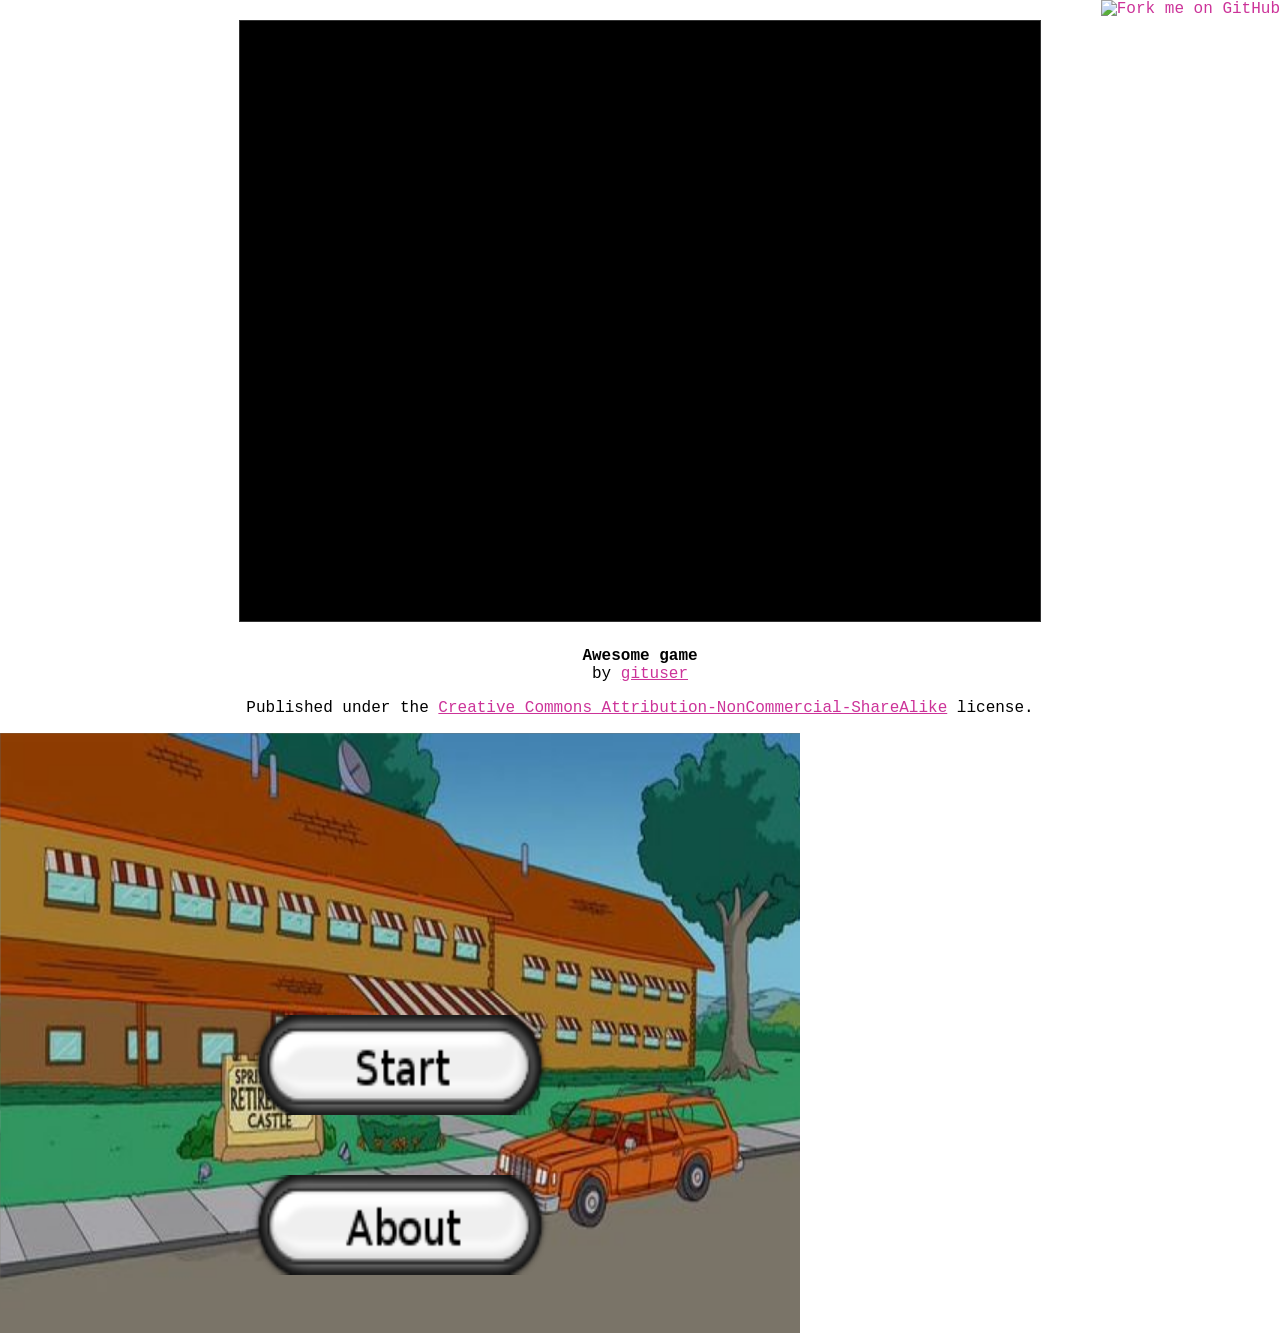
==== src/index.html @ cb287354 "debido a problemas con phaser antes no se ha podido hacer un commit, este commit contiene un juego b" ====
<!doctype html>
<html>
<head>
  <title>Awesome game</title>
  <script type= "text/javascript" src = "js/phaser.js"></script>
    <script type= "text/javascript" src = "js/Boot.js"></script>
    <script type= "text/javascript" src = "js/Preloader.js"></script>
    <script type= "text/javascript" src = "js/MainMenu.js"></script>
    <script type= "text/javascript" src = "js/Level1.js"></script>
  <meta charset="utf-8">

  <link href="styles.css" rel="stylesheet" type="text/css">
  <style>
  #game {
    width: 800px;
    height: 600px;
  }
  </style>
</head>
<body>
<script type = "text/javascript" src = "js/main.js"></script>
  <header>
    <a href="https://www.github.com/gituser/awesome-game">
      <img style="position: absolute; top: 0; right: 0; border: 0;"
        src="https://s3.amazonaws.com/github/ribbons/forkme_right_darkblue_121621.png"
        alt="Fork me on GitHub">
    </a>
  </header>

  <main>
    <iframe id="game" src="raw.html"></iframe>
  </main>

  <footer>
    <p><strong>Awesome game</strong><br>
      by <a href="http://github.com/gituser">gituser</a></p>
    <p class="license">Published under the <a href="http://creativecommons.org/licenses/by-nc-sa/4.0/">Creative Commons Attribution-NonCommercial-ShareAlike</a>
      license.</p>
  </footer>
</body>
</html>
---- src/styles.css ----
html {
  font-size: 10px;
  -webkit-font-smoothing: antialiased;
}

body {
  padding: 0;
  margin: 0;
  font-family: Courier, 'Courier New', monospace;
  font-size: 1.6rem;
  background: #fff;
  color: #000;
}

a {
  color: #c39;
}

main {
  margin: 2rem 0;
  text-align: center;
}

#game {
  border: 1px solid #333;
}

footer {
  text-align: center;
}
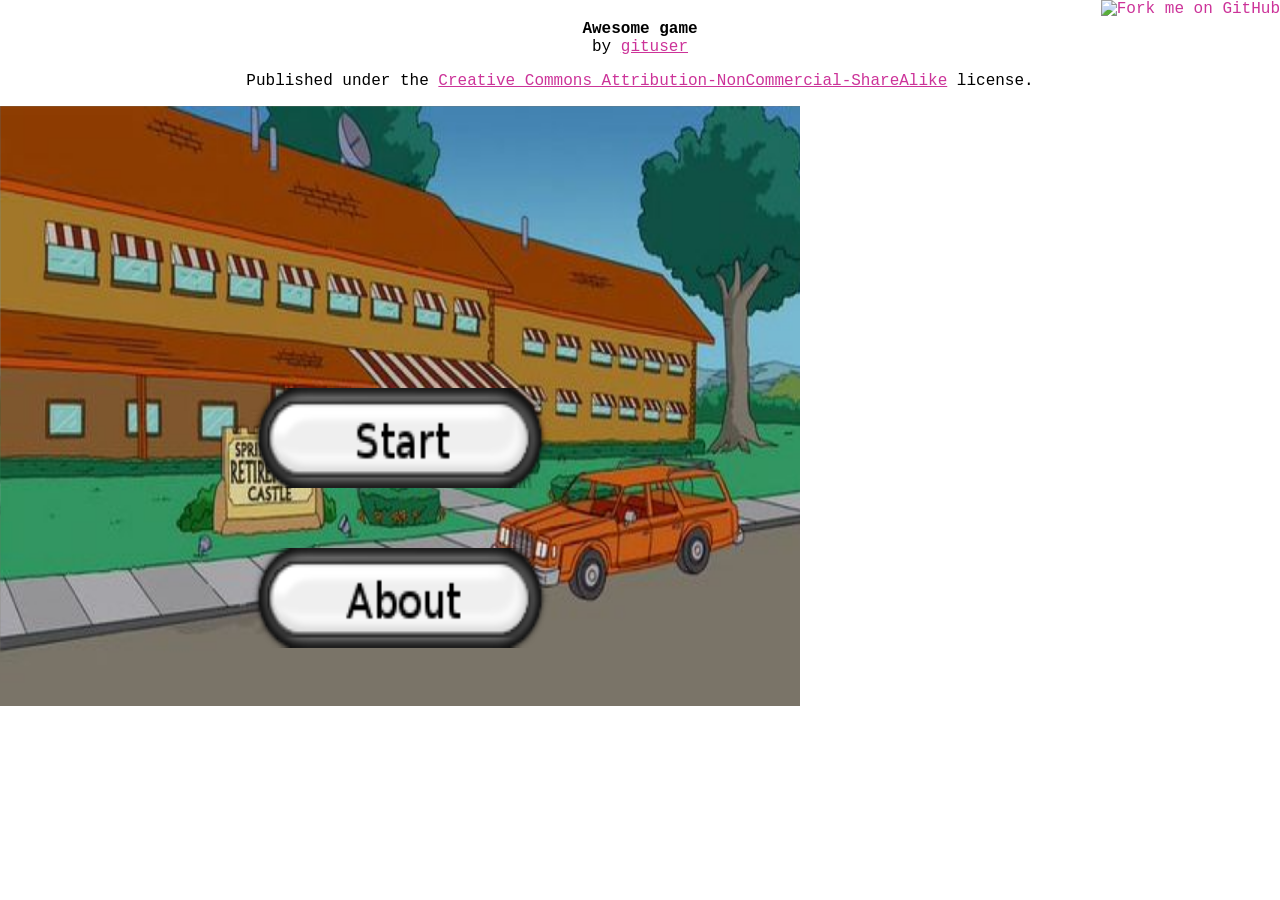
==== commit 57a8339c: "El canvas que teníamos se crea fuera de la zona de juego prevista en la plantilla." ====
--- a/src/index.html
+++ b/src/index.html
@@ -2,11 +2,7 @@
 <html>
 <head>
   <title>Awesome game</title>
-  <script type= "text/javascript" src = "js/phaser.js"></script>
-    <script type= "text/javascript" src = "js/Boot.js"></script>
-    <script type= "text/javascript" src = "js/Preloader.js"></script>
-    <script type= "text/javascript" src = "js/MainMenu.js"></script>
-    <script type= "text/javascript" src = "js/Level1.js"></script>
+
   <meta charset="utf-8">
 
   <link href="styles.css" rel="stylesheet" type="text/css">
@@ -28,7 +24,11 @@
   </header>
 
   <main>
-    <iframe id="game" src="raw.html"></iframe>
+  <script type= "text/javascript" src = "js/phaser.js"></script>
+    <script type= "text/javascript" src = "js/Boot.js"></script>
+    <script type= "text/javascript" src = "js/Preloader.js"></script>
+    <script type= "text/javascript" src = "js/MainMenu.js"></script>
+    <script type= "text/javascript" src = "js/Level1.js"></script>
   </main>
 
   <footer>
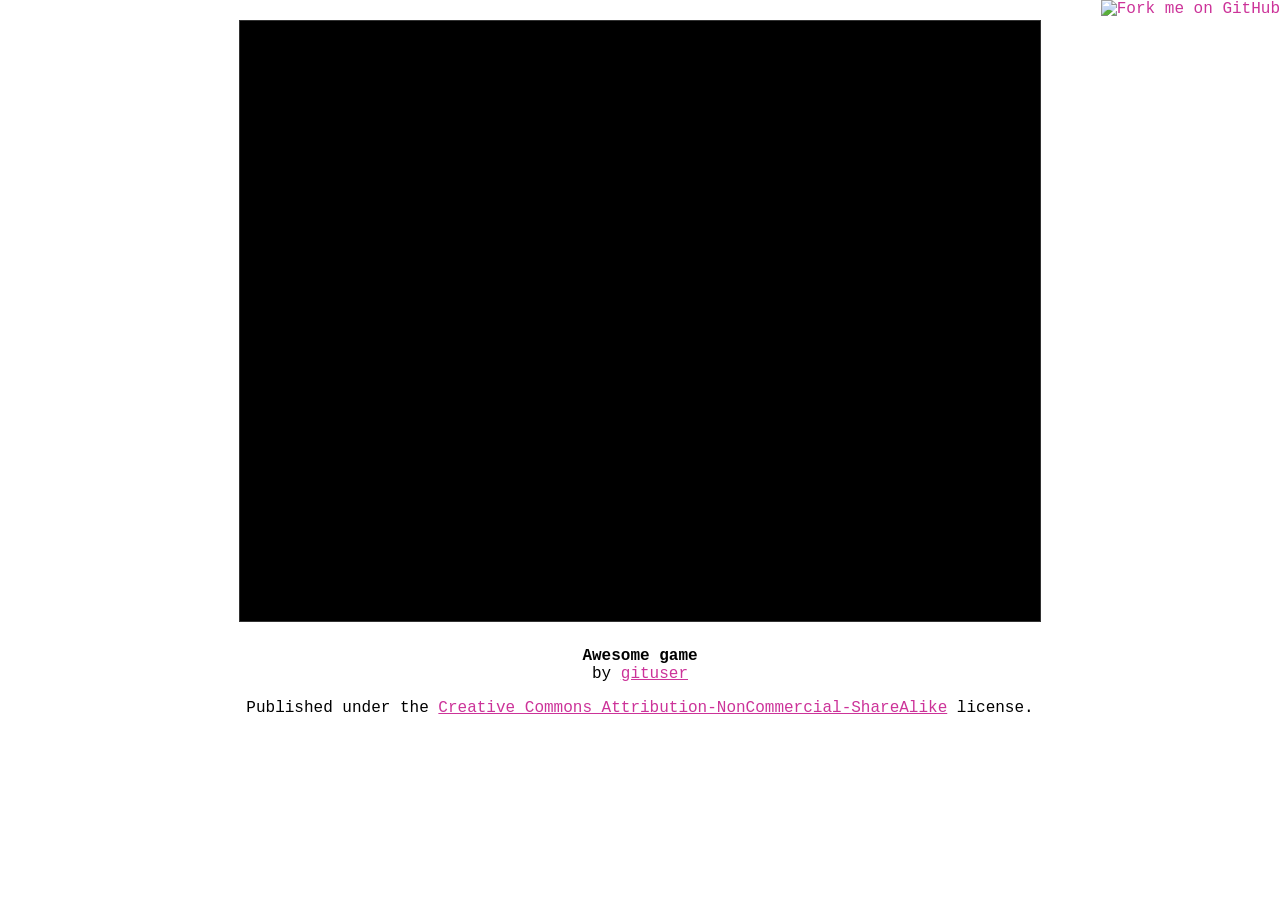
==== commit 4f01f547: "arreglado el problema de intercambio de estados, hecho el gameOver y falta por terminar la condicion" ====
--- a/src/index.html
+++ b/src/index.html
@@ -2,7 +2,6 @@
 <html>
 <head>
   <title>Awesome game</title>
-
   <meta charset="utf-8">
 
   <link href="styles.css" rel="stylesheet" type="text/css">
@@ -14,7 +13,6 @@
   </style>
 </head>
 <body>
-<script type = "text/javascript" src = "js/main.js"></script>
   <header>
     <a href="https://www.github.com/gituser/awesome-game">
       <img style="position: absolute; top: 0; right: 0; border: 0;"
@@ -24,11 +22,7 @@
   </header>
 
   <main>
-  <script type= "text/javascript" src = "js/phaser.js"></script>
-    <script type= "text/javascript" src = "js/Boot.js"></script>
-    <script type= "text/javascript" src = "js/Preloader.js"></script>
-    <script type= "text/javascript" src = "js/MainMenu.js"></script>
-    <script type= "text/javascript" src = "js/Level1.js"></script>
+    <iframe id="game" src="raw.html"></iframe>
   </main>
 
   <footer>
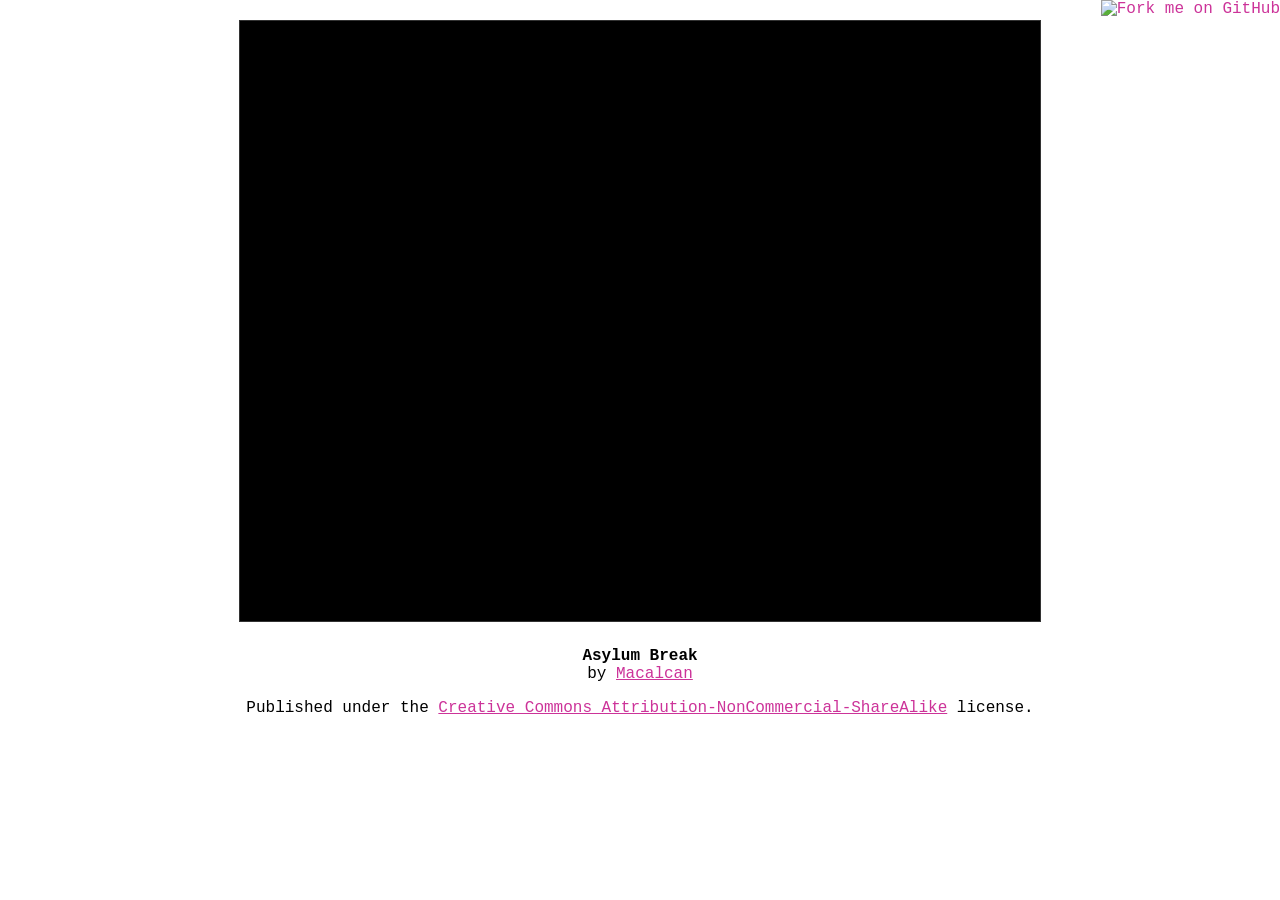
==== commit ebb6b57c: "musica de fondo y arreglado el problema de los botones del menu" ====
--- a/src/index.html
+++ b/src/index.html
@@ -1,7 +1,7 @@
 <!doctype html>
 <html>
 <head>
-  <title>Awesome game</title>
+  <title>Asylum Break</title>
   <meta charset="utf-8">
 
   <link href="styles.css" rel="stylesheet" type="text/css">
@@ -26,8 +26,8 @@
   </main>
 
   <footer>
-    <p><strong>Awesome game</strong><br>
-      by <a href="http://github.com/gituser">gituser</a></p>
+    <p><strong>Asylum Break</strong><br>
+      by <a href="https://github.com/Macalcan">Macalcan</a></p>
     <p class="license">Published under the <a href="http://creativecommons.org/licenses/by-nc-sa/4.0/">Creative Commons Attribution-NonCommercial-ShareAlike</a>
       license.</p>
   </footer>
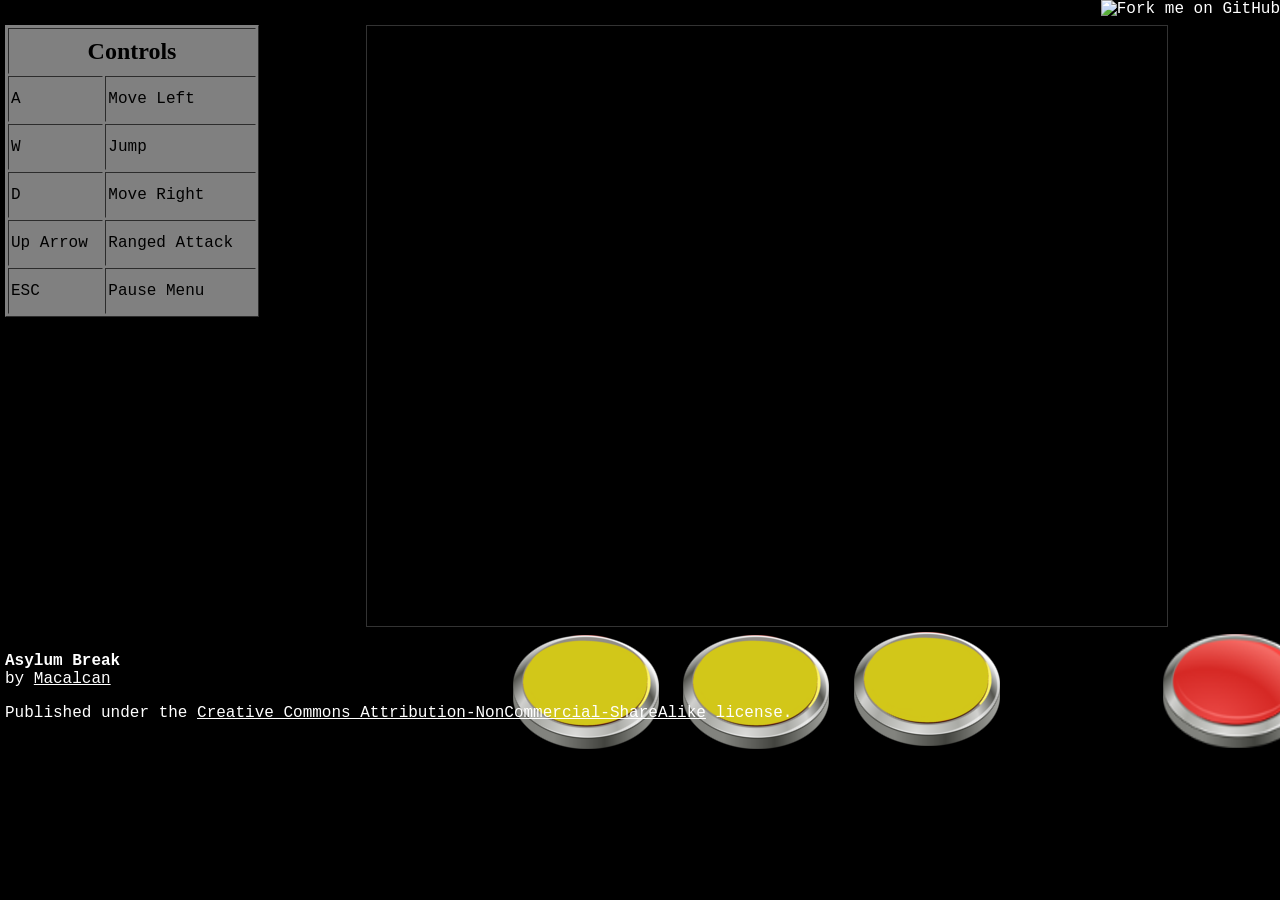
==== commit dda71a2f: "HTML modificado" ====
--- a/src/index.html
+++ b/src/index.html
@@ -14,22 +14,92 @@
 </head>
 <body>
   <header>
-    <a href="https://www.github.com/gituser/awesome-game">
+    <a href="https://github.com/Macalcan/PVLI-Practica3">
       <img style="position: absolute; top: 0; right: 0; border: 0;"
         src="https://s3.amazonaws.com/github/ribbons/forkme_right_darkblue_121621.png"
         alt="Fork me on GitHub">
     </a>
+
+      	<!--  TABLA DE CONTROLES -->
+
+  <table  bgcolor="grey" border="1" align="Left" width="20%"  cellpadding="2"  >
+  	<!-- fila 1 -->
+  	<tr>
+  		<td align="center" colspan="2" style="height: 40px" >
+  			<font size= "5" face="New Times Romans">
+  			<h15><b>Controls</b>  </h15> 
+  			</font>
+  		</td>
+
+  	</tr>
+
+  	<!-- fila 2 -->
+  	<tr>
+  		<td style="height: 40px" >
+  		A
+  		</td>
+  		<td style="height: 40px">
+  			Move Left
+  		</td>
+  	</tr>
+  	<!-- fila 3 -->
+
+  	  	<tr>
+  		<td style="height: 40px" >
+  		W
+  		</td>
+  		<td style="height: 40px">
+  			Jump
+  		</td>
+  	</tr>
+  	<!-- fila 4 -->
+
+  	  	<tr>
+  		<td style="height: 40px" >
+  		D
+  		</td>
+  		<td style="height: 40px">
+  			Move Right
+  		</td>
+  	</tr>
+  	
+  	<!-- fila 5 -->
+  	  	<tr>
+  		<td style="height: 40px" >
+  		Up Arrow
+  		</td>
+  		<td style="height: 40px">
+  			Ranged Attack
+  		</td>
+  	</tr>
+
+  	  	</tr>
+  	<!-- fila 6 -->
+  	  	<tr>
+  		<td style="height: 40px" >
+  		ESC
+  		</td>
+  		<td style="height: 40px">
+  			Pause Menu
+  		</td>
+  	</tr>
+  	
+
+  </table>
   </header>
 
   <main>
-    <iframe id="game" src="raw.html"></iframe>
+    <iframe  id="game" src="raw.html"></iframe>
   </main>
 
   <footer>
-    <p><strong>Asylum Break</strong><br>
-      by <a href="https://github.com/Macalcan">Macalcan</a></p>
-    <p class="license">Published under the <a href="http://creativecommons.org/licenses/by-nc-sa/4.0/">Creative Commons Attribution-NonCommercial-ShareAlike</a>
-      license.</p>
+    <p align="Left"> <font color="white">  <strong>Asylum Break</strong><br>
+      by <a href="https://github.com/Macalcan">Macalcan</a></p></font>
+    <p align="Left" class="license">  <font color="white">Published under the <a href="http://creativecommons.org/licenses/by-nc-sa/4.0/">Creative Commons Attribution-NonCommercial-ShareAlike</a>
+      license.</p></font>
   </footer>
 </body>
+  
+
+
 </html>
--- a/src/styles.css
+++ b/src/styles.css
@@ -1,19 +1,23 @@
 html {
   font-size: 10px;
   -webkit-font-smoothing: antialiased;
+  margin: 5px;
 }
 
 body {
   padding: 0;
-  margin: 0;
+  margin: auto;
   font-family: Courier, 'Courier New', monospace;
   font-size: 1.6rem;
-  background: #fff;
-  color: #000;
+  background-image: url("assets/Fondo.png");
+  background-position: 450px 25px;
+  background-repeat: no-repeat;
+  background-color: #000000;
+  
 }
 
 a {
-  color: #c39;
+  color: #fff;
 }
 
 main {
